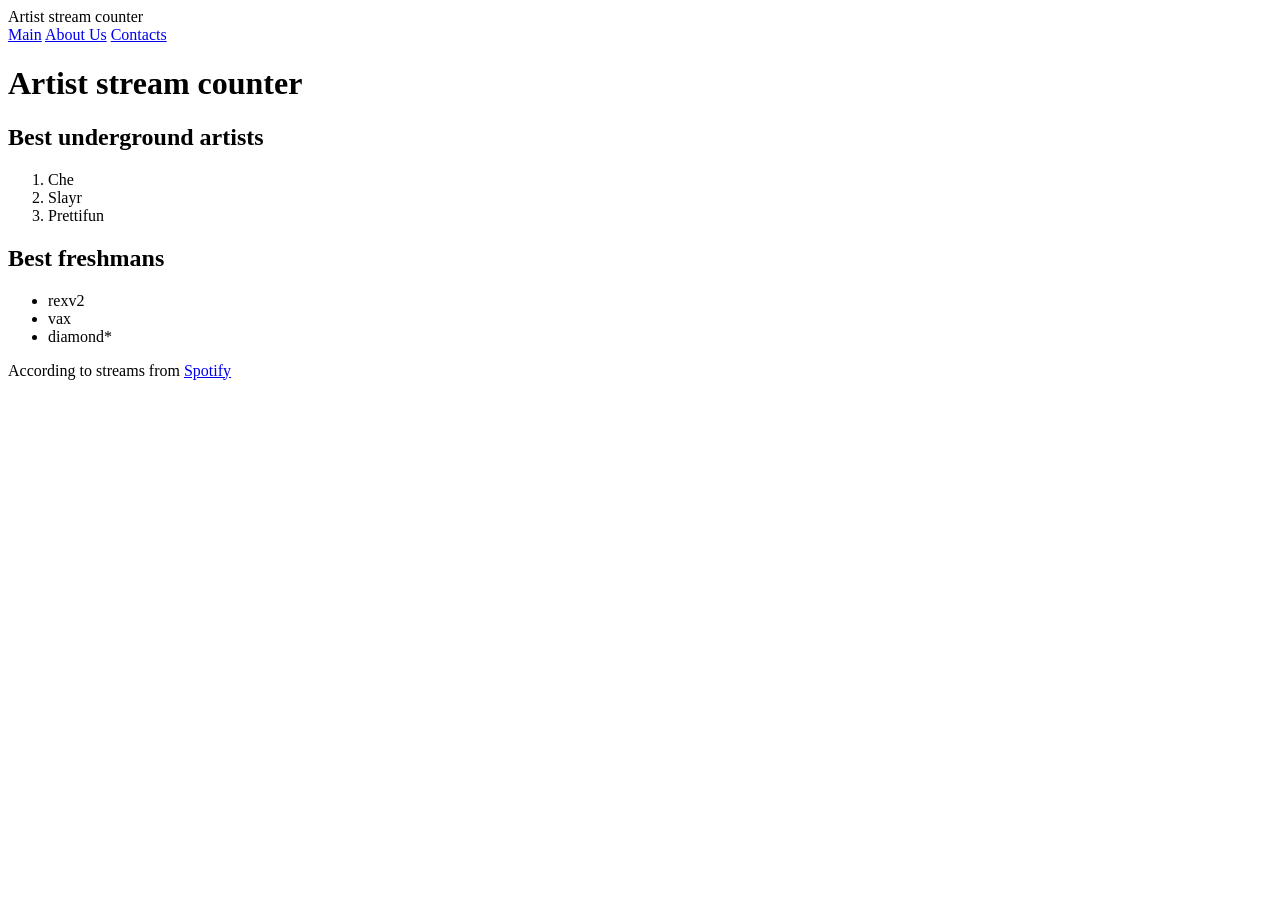
==== index.html @ ae37b07a "added about, contact and index" ====
<!doctype html>
<html lang="en">
<head>
    <meta charset="UTF-8">
    <meta name="viewport"
          content="width=device-width, user-scalable=no, initial-scale=1.0, maximum-scale=1.0, minimum-scale=1.0">
    <meta http-equiv="X-UA-Compatible" content="ie=edge">
    <title>Document</title>
</head>
<body>
<header> Artist stream counter </header>

<nav>
    <a href="index.html" class="active">Main</a>
    <a href="about.html">About Us</a>
    <a href="contact.html">Contacts</a>
</nav>

<main>
    <h1>Artist stream counter</h1>
    <h2>Best underground artists</h2>
    <ol>
        <li>Che</li>
        <li>Slayr</li>
        <li>Prettifun</li>
    </ol>
    <h2>Best freshmans</h2>
    <ul>
        <li>rexv2</li>
        <li>vax</li>
        <li>diamond*</li>
    </ul>
</main>
<footer>According to streams from <a href="https://spotify.com">Spotify</a></footer>
</body>
</html>
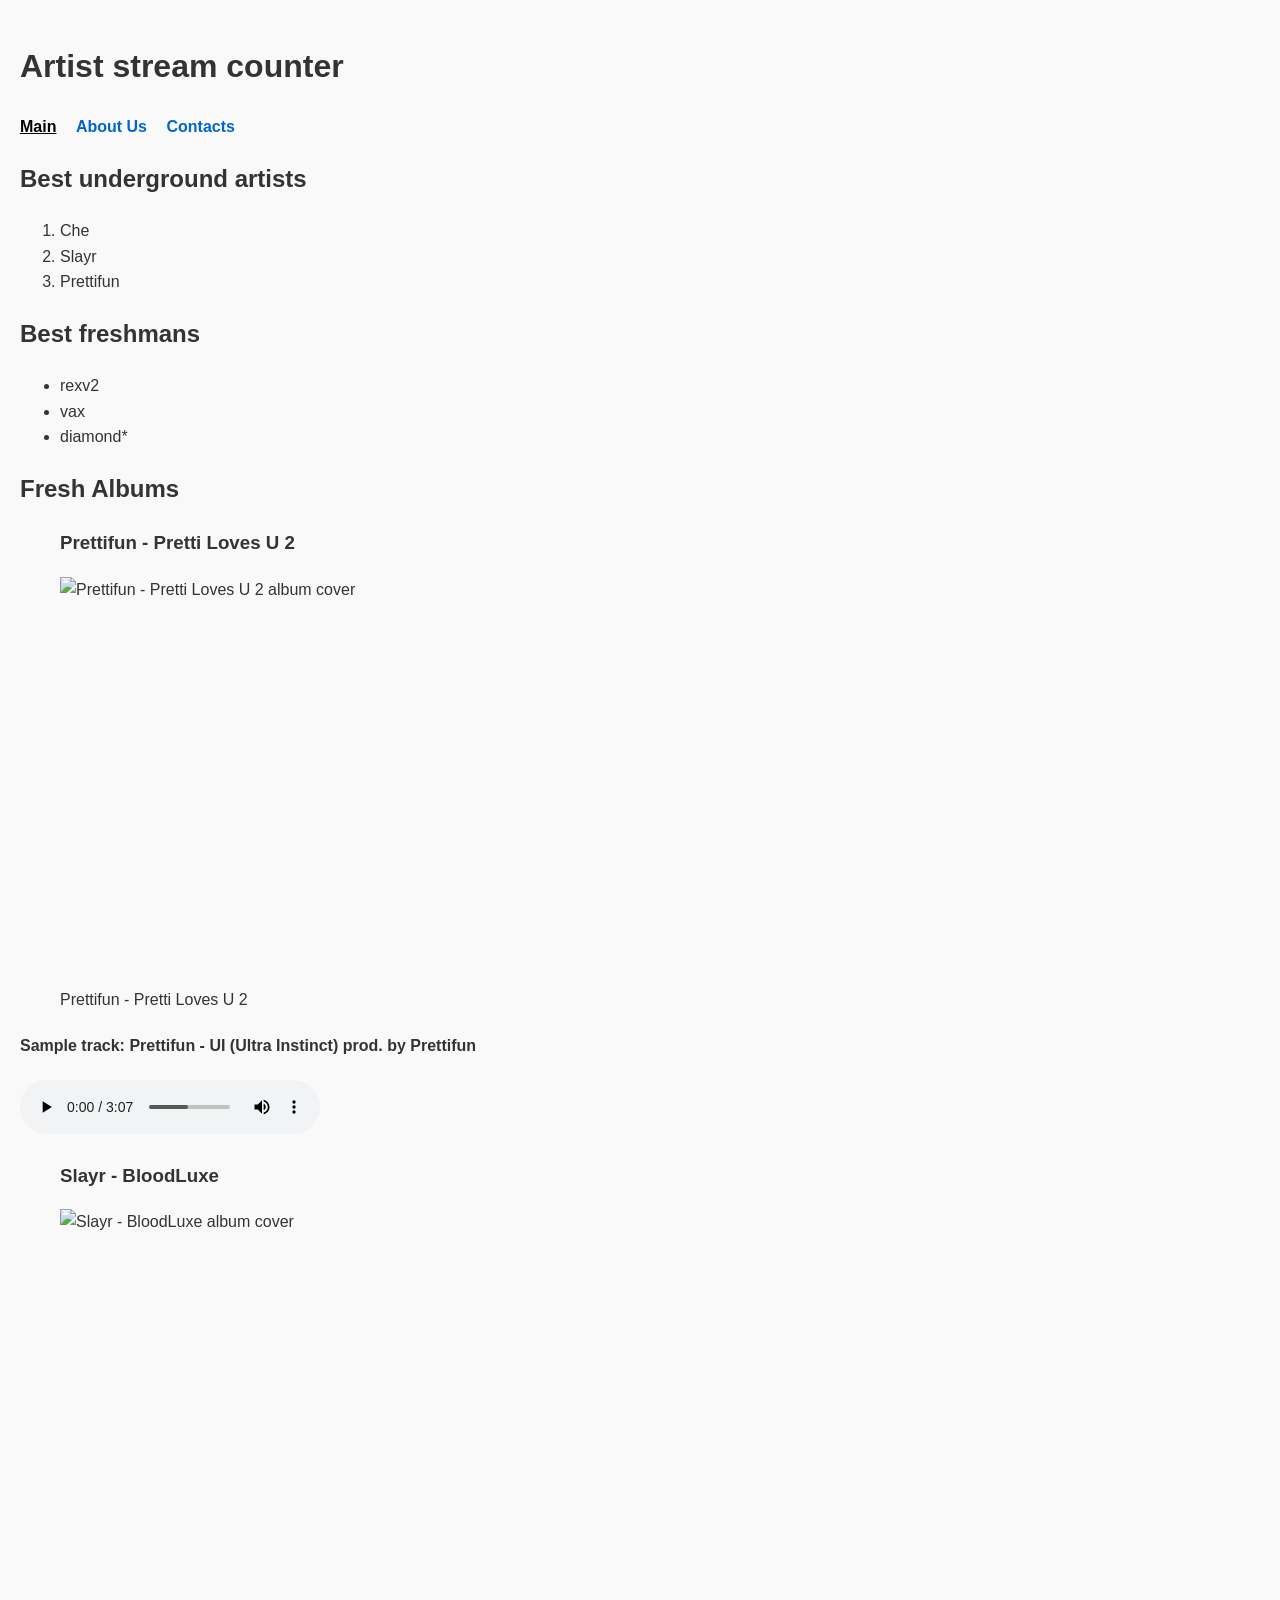
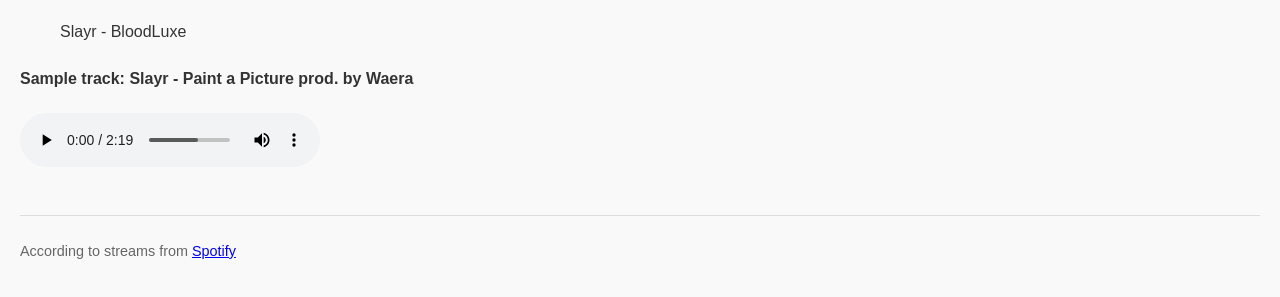
==== commit 22cc79f8: "Done" ====
--- a/index.html
+++ b/index.html
@@ -5,32 +5,63 @@
     <meta name="viewport"
           content="width=device-width, user-scalable=no, initial-scale=1.0, maximum-scale=1.0, minimum-scale=1.0">
     <meta http-equiv="X-UA-Compatible" content="ie=edge">
-    <title>Document</title>
+    <title>Artist Stream Counter - Main</title>
+    <link rel="stylesheet" href="css/style.css">
 </head>
 <body>
-<header> Artist stream counter </header>
 
-<nav>
-    <a href="index.html" class="active">Main</a>
-    <a href="about.html">About Us</a>
-    <a href="contact.html">Contacts</a>
-</nav>
+<header>
+    <h1>Artist stream counter</h1>
+    <nav>
+        <a href="index.html" class="active">Main</a>
+        <a href="about.html">About Us</a>
+        <a href="contact.html">Contacts</a>
+    </nav>
+</header>
 
 <main>
-    <h1>Artist stream counter</h1>
     <h2>Best underground artists</h2>
     <ol>
         <li>Che</li>
         <li>Slayr</li>
         <li>Prettifun</li>
     </ol>
+
     <h2>Best freshmans</h2>
     <ul>
         <li>rexv2</li>
         <li>vax</li>
         <li>diamond*</li>
     </ul>
+
+    <h2>Fresh Albums</h2>
+
+    <figure>
+        <h3>Prettifun - Pretti Loves U 2</h3>
+        <img src="images/pretti.jpg" alt="Prettifun - Pretti Loves U 2 album cover">
+        <figcaption>Prettifun - Pretti Loves U 2</figcaption>
+    </figure>
+    <h4>Sample track: Prettifun - UI (Ultra Instinct) prod. by Prettifun</h4>
+    <audio controls>
+        <source src="media/UI.mp3" type="audio/mpeg">
+        Your browser does not support the audio element.
+    </audio>
+
+    <figure>
+        <h3>Slayr - BloodLuxe</h3>
+        <img src="images/blood.jpg" alt="Slayr - BloodLuxe album cover">
+        <figcaption>Slayr - BloodLuxe</figcaption>
+    </figure>
+    <h4>Sample track: Slayr - Paint a Picture prod. by Waera</h4>
+    <audio controls>
+        <source src="media/picture.mp3" type="audio/mpeg">
+        Your browser does not support the audio element.
+    </audio>
 </main>
-<footer>According to streams from <a href="https://spotify.com">Spotify</a></footer>
+
+<footer>
+    <p>According to streams from <a href="https://spotify.com" target="_blank" rel="noopener">Spotify</a></p>
+</footer>
+
 </body>
 </html>
--- a/css/style.css
+++ b/css/style.css
@@ -0,0 +1,76 @@
+body {
+    font-family: Arial, sans-serif;
+    line-height: 1.6;
+    margin: 0;
+    padding: 20px;
+    background-color: #f9f9f9;
+    color: #333;
+}
+
+header {
+    margin-bottom: 20px;
+}
+
+nav {
+    margin-bottom: 20px;
+}
+
+nav a {
+    margin-right: 15px;
+    text-decoration: none;
+    color: #0066cc;
+    font-weight: bold;
+}
+
+nav a.active {
+    color: #000;
+    text-decoration: underline;
+}
+
+img {
+    width: 400px;
+    height: 400px;
+    object-fit: cover;
+    display: block;
+    margin-bottom: 10px;
+}
+
+form {
+    background: #fff;
+    padding: 20px;
+    border: 1px solid #ddd;
+    max-width: 500px;
+}
+
+input[type="text"],
+input[type="email"],
+input[type="tel"],
+input[type="number"],
+textarea {
+    width: 100%;
+    padding: 8px;
+    margin-top: 5px;
+    box-sizing: border-box;
+}
+
+button, input[type="reset"] {
+    padding: 10px 15px;
+    cursor: pointer;
+    background-color: #333;
+    color: #fff;
+    border: none;
+    font-weight: bold;
+}
+
+input[type="reset"] {
+    background-color: #666;
+    margin-left: 10px;
+}
+
+footer {
+    margin-top: 40px;
+    border-top: 1px solid #ddd;
+    padding-top: 10px;
+    font-size: 0.9em;
+    color: #666;
+}
